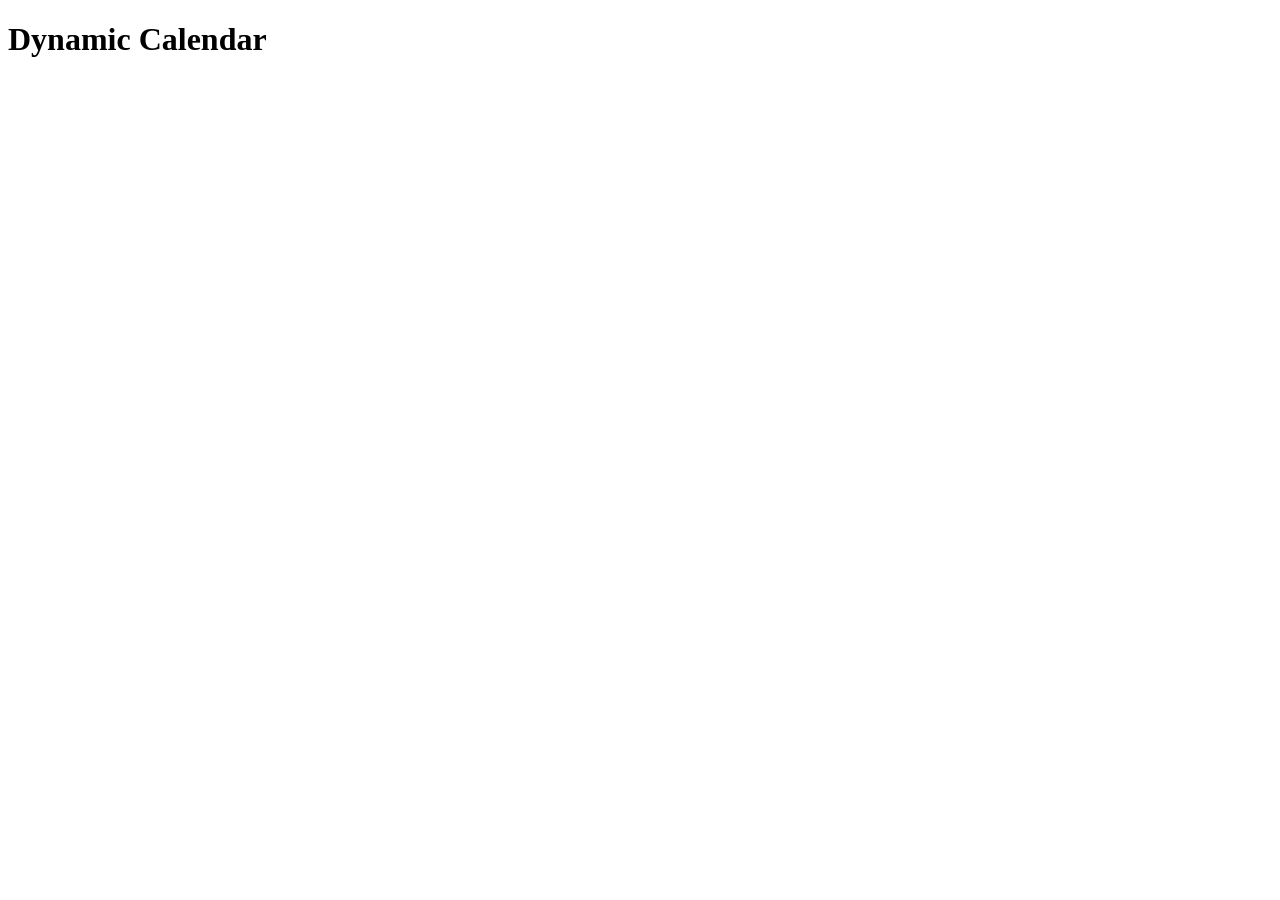
==== index.html @ 26976b3f "Mini Website Project" ====
<!DOCTYPE html>
<html lang="en">
<head>
<meta charset="UTF-8">
<meta name="viewport"
content="width=device-width,
initial-scale=1.0">
<link rel="stylesheet" href="./style.css">
<title> Calendar</title>
</head>
<body>
<div class="wrapper">
<div class="container-calendar"
<div id="left">
<h1>Dynamic Calendar</h1>
<div id="Event Selection"
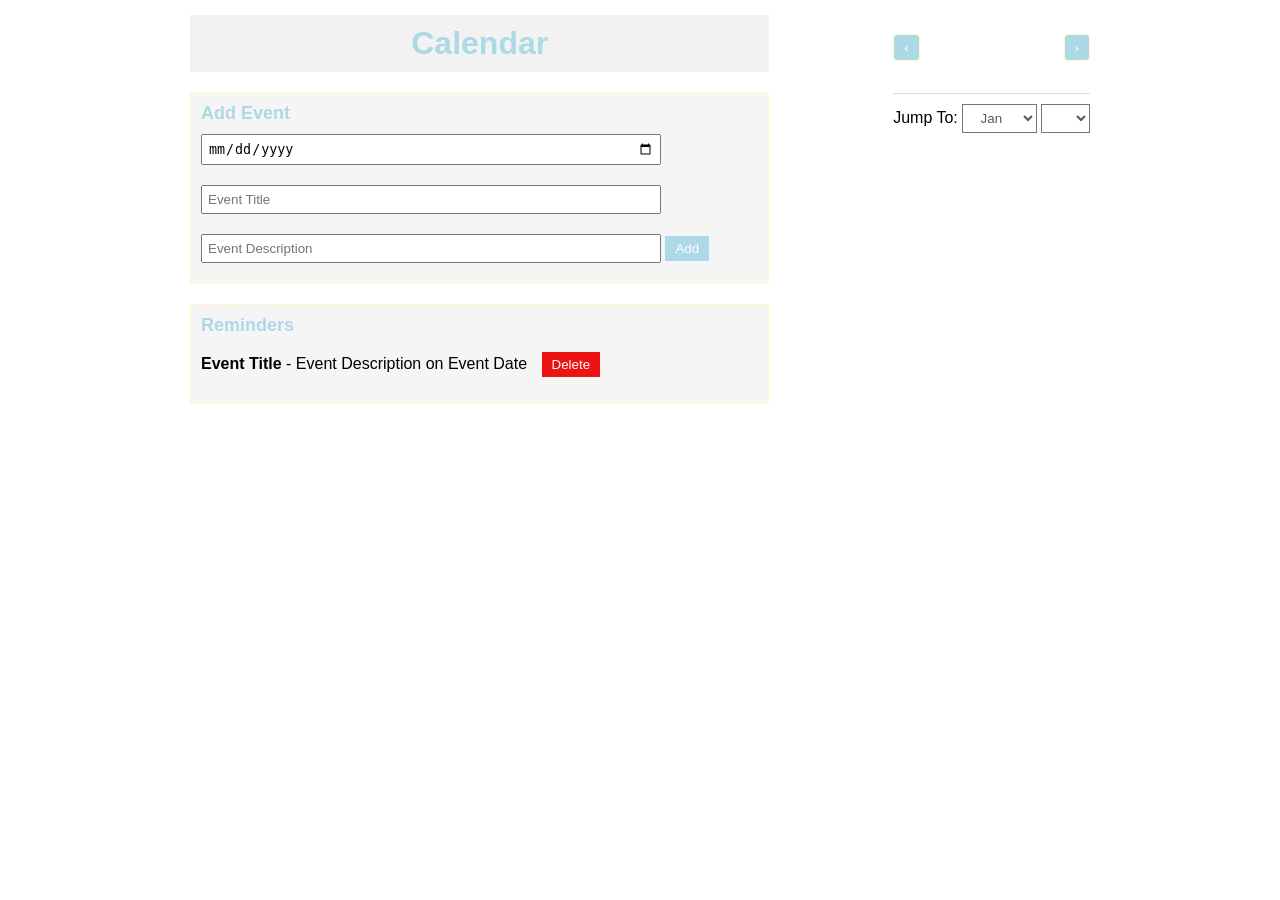
==== commit 0279349a: "thursdays work" ====
--- a/index.html
+++ b/index.html
@@ -1,19 +1,90 @@
 <!DOCTYPE html>
 <html lang="en">
+
 <head>
 <meta charset="UTF-8">
 <meta name="viewport"
 content="width=device-width,
 initial-scale=1.0">
 <link rel="stylesheet" href="./style.css">
-<title> Calendar</title>
+<title>Calendar</title>
 </head>
+
 <body>
 <div class="wrapper">
-<div class="container-calendar"
+<div class="container-calendar">
 <div id="left">
-<h1>Dynamic Calendar</h1>
-<div id="Event Selection"
+<h1>Calendar</h1>
+<div id="event-section">
+<h3>Add Event</h3>
+<input type="date" id="eventDate">
+<input type="text"
+id="eventTitle"
+placeholder="Event Title">
+<input type="text"
+id="eventDescription"
+placeholder="Event Description">
+<button id="addEvent" onclick="addEvent()">
+Add
+</button>
+</div>
+<div id="reminder-section">
+<h3>Reminders</h3>
+<ul id="reminderList">
+<li data-event-id="1">
+<strong>Event Title</strong>
+- Event Description on Event Date
+<button class="delete-event"
+onclick="deleteEvent(1)">
+Delete
+</button>
+</li>
+</ul>
+</div>
+</div>
+<div id="right">
+<h3 id="monthAndYear"></h3>
+<div class="button-container-calendar">
+<button id="previous"
+onclick="previous()">
+‹
+</button>
+<button id="next"
+onclick="next()">
+›
+</button>
+</div>
+<table class="table-calendar"
+id="calendar"
+data-lang="en">
+<thead id="thead-month"></thead>
+<tbody id="calendar-body"></tbody>
+</table>
+<div class="footer-container-calendar">
+<label for="month">Jump To: </label>
+<select id="month" onchange="jump()">
+<option value=0>Jan</option>
+<option value=1>Feb</option>
+<option value=2>Mar</option>
+<option value=3>Apr</option>
+<option value=4>May</option>
+<option value=5>Jun</option>
+<option value=6>Jul</option>
+<option value=7>Aug</option>
+<option value=8>Sep</option>
+<option value=9>Oct</option>
+<option value=10>Nov</option>
+<option value=11>Dec</option>
+</select>
+<select id="year" onchange="jump()"></select>
+</div>
+</div>
+</div>
+</div>
+<script src="./script.js"></script>
+</body>
+
+</html>
 
 
 
@@ -22,6 +93,3 @@
 
 
 
-
-
-
--- a/style.css
+++ b/style.css
@@ -0,0 +1,208 @@
+
+body {
+font-family: Arial, sans-serif;
+background-color: white;
+margin: 0;
+}
+
+.wrapper {
+max-width: 1100px;
+margin: 15px auto;
+}
+
+.container-calendar {
+background: #B0C4DE 
+paddin 15px;
+max-width: 900px;
+margin: 0 auto;
+overflow: auto;
+box-shadow: 0 4px 8px 0 #F5F5dc  (0, 0, 0, 0.2);
+display: flex;
+justify-content: space-between;
+}
+#event-section {
+padding: 10px;
+background: #f5f5f5;
+margin: 20px 0;
+border: 1px solid #FFFACD;
+}
+
+.container-calendar #left h1 {
+color: #ADD8E6 ;
+text-align: center;
+background-color: #f2f2f2;
+margin: 0;
+padding: 10px 0;
+}
+
+#event-section h3 {
+color: #ADD8E6;
+font-size: 18px;
+margin: 0;
+}
+
+#event-section input[type="date"],
+#event-section input[type="text"] {
+margin: 10px 0;
+padding: 5px;
+width: 80%;
+}
+
+#event-section button {
+background: #ADD8E6;
+color: white;
+border: none;
+padding: 5px 10px;
+cursor: pointer;
+}
+
+.event-marker {
+position: relative;
+}
+
+.event-marker::after {
+content: '';
+display: block;
+width: 6px;
+height: 6px;
+background-color: #b56642
+border-radius: 50%;
+position: absolute;
+bottom: 0;
+left: 0;
+}
+
+.event-tooltip {
+position: absolute;
+background-color: rgba(234, 232, 232, 0.763);
+color: black;
+padding: 10px;
+border-radius: 4px;
+bottom: 20px;
+left: 50%;
+transform: translateX(-50%);
+display: none;
+transition: all 0.3s;
+box-shadow: 0 2px 4px rgba(0, 0, 0, 0.2);
+z-index: 1;
+}
+
+.event-marker:hover .event-tooltip {
+display: block;
+}
+
+#reminder-section {
+padding: 10px;
+background: #f5f5f5;
+margin: 20px 0;
+border: 1px solid #FFFACD;
+}
+
+#reminder-section h3 {
+color: #ADD8E6;
+font-size: 18px;
+margin: 0;
+}
+
+#reminderList {
+list-style: none;
+padding: 0;
+}
+
+#reminderList li {
+margin: 5px 0;
+font-size: 16px;
+}
+
+.delete-event {
+background: rgb(237, 19, 19);
+color: white;
+border: none;
+padding: 5px 10px;
+cursor: pointer;
+margin-left: 10px;
+align-items: right;
+}
+
+.button-container-calendar button {
+cursor: pointer;
+background: #ADD8E6;
+color: #fff;
+border: 1px solid #FFFACD;
+border-radius: 4px;
+padding: 5px 10px;
+}
+
+.table-calendar {
+border-collapse: collapse;
+width: 100%;
+}
+
+.table-calendar td,
+.table-calendar th {
+padding: 5px;
+border: 1px solid #FFFACD;
+text-align: center;
+vertical-align: top;
+}
+
+.date-picker.selected {
+background-color: #f2f2f2;
+font-weight: bold;
+outline: 1px dashed #00BCD4;
+}
+
+.date-picker.selected span {
+border-bottom: 2px solid currentColor;
+}
+
+.date-picker:nth-child(1) {
+color: #b56642;
+
+}
+
+.date-picker:nth-child(6) {
+color: #ADD8E6;
+}
+
+.date-picker:hover {
+background-color: #ADD8E6;
+color: white;
+cursor: pointer;
+}
+
+#monthAndYear {
+text-align: center;
+margin-top: 0;
+}
+
+.button-container-calendar {
+position: relative;
+margin-bottom: 1em;
+overflow: hidden;
+clear: both;
+}
+
+#previous {
+float: left;
+}
+
+#next {
+float: right;
+}
+
+.footer-container-calendar {
+margin-top: 1em;
+border-top: 1px solid #dadada;
+padding: 10px 0;
+}
+
+.footer-container-calendar select {
+cursor: pointer;
+background: #ffffff;
+color: #585858;
+border: 1px solid #FFFACD
+border-radius: 3px;
+padding: 5px 1em;
+
+}
